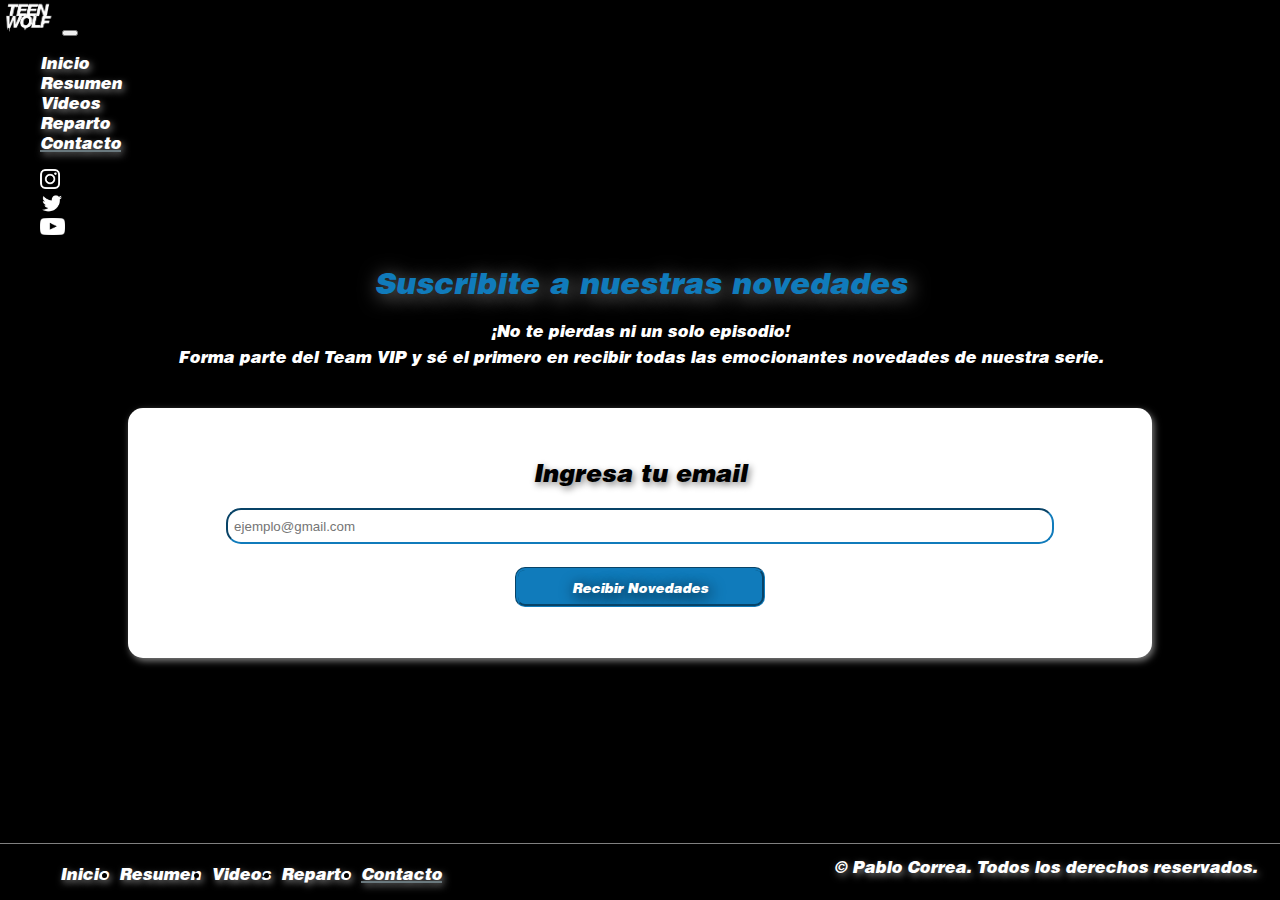
==== secciones/contacto.html @ 0a868501 "Mi primer commit" ====
<!DOCTYPE html>
<html lang="es">
<head>
    <meta charset="UTF-8">
    <meta name="viewport" content="width=device-width, initial-scale=1.0">
    <link rel="stylesheet" href="../styles/style.css">
    <title>Teen Wolf | Contacto</title>
    <link rel="icon" type="image/png" href="/Images/Teen-Wolf.png"/>
    <link href="https://cdn.jsdelivr.net/npm/bootstrap@5.3.0/dist/css/bootstrap.min.css" rel="stylesheet" integrity="sha384-9ndCyUaIbzAi2FUVXJi0CjmCapSmO7SnpJef0486qhLnuZ2cdeRhO02iuK6FUUVM" crossorigin="anonymous">
</head>
<body>
    
    <header>
        <nav class="navbar navbar-expand-lg navbar-negro">
            <div class="container-fluid justify-content-between">
            <div class="d-flex">
                <a class="navbar-brand" href="../index.html"><img class="logo-navbar" src="../images/logos/logonav.png" alt="logo con letras blancas de la serie Teen Wolf"></a>
                <button class="navbar-toggler" type="button" data-bs-toggle="collapse" data-bs-target="#navbarText" aria-controls="navbarText" aria-expanded="false" aria-label="Toggle navigation">
                    <span class="navbar-toggler-icon"></span>
                </button>
            </div>
        
            <ul style="margin-right: -50px;" class="navbar-nav flex-row d-none d-lg-flex">
                <li class="nav-item me-3 me-lg-1">
                  <a class="nav-link texto-navbar" aria-current="page" href="../index.html">Inicio</a>
                </li>
                <li class="nav-item me-3 me-lg-1">
                    <a class="nav-link texto-navbar" href="resumen.html">Resumen</a>
                </li>
                <li class="nav-item me-3 me-lg-1">
                    <a class="nav-link texto-navbar" href="videos.html">Videos</a>
                </li>
                <li class="nav-item me-3 me-lg-1">
                    <a class="nav-link texto-navbar" href="reparto.html">Reparto</a>
                </li>
                <li class="nav-item me-3 me-lg-1">
                    <a class="nav-link texto-navbar nav-seleccionada" href="#">Contacto</a>
                </li>
            </ul>
        
            <ul style="margin-right: -7px;" class="navbar-nav flex-row d-none d-lg-flex">
                <li class="nav-item me-3 me-lg-1">
                    <a target="_blank" class="nav-link" href="https://www.instagram.com/teenwolf/"><img width="20px" height="20px" src="../images/logos/instagram.png" alt="Logo blanco de red social Instagram"></a>
                </li>
                <li style="margin-left: 2px;" class="nav-item me-3 me-lg-1">
                    <a target="_blank" class="nav-link" href="https://twitter.com/MTVteenwolf"><img width="20px" height="20px" src="../images/logos/twitter.png" alt="Logo blanco de red social Twitter"></a>
                </li>
                <li class="nav-item me-3 me-lg-1">
                    <a target="_blank" class="nav-link" href="https://www.youtube.com/@WolfWatch"><img class="logo-youtube" width="25px" height="17px" src="../images/logos/youtube.png" alt="Logo blanco de red social Youtube"></a>
                </li>
            </ul>
            </div>
        </nav>
    </header>

    <main>

        <section class="container-fluid">
            <div style="margin-top: 25px;" class="row">
                <div class="col-12">
                    <h1 class="titulo-contacto"> Suscribite a nuestras novedades </h1>
                </div>
            </div>
            <div style="margin-top: 12px;" class="row">
                <div class="col-12">
                    <p class="subtitulo-contacto texto-blanco">¡No te pierdas ni un solo episodio!</p>
                </div>
            </div>
            <div class="row">
                <div class="col-12">
                    <p class="texto-contacto texto-blanco">Forma parte del <strong>Team VIP</strong> y sé el primero en recibir todas las emocionantes novedades de nuestra serie.</p>    
                </div>
            </div>
            <div class="row">
                <div class="col-2">

                </div>
                <div class="col-lg-8 form-contacto">
                    <form class="formulario" action="" method="">
                        <label class="titulo-formulario" for="">Ingresa tu email</label>
                        <input class="contenedor-email" type="email" name="email" id="email" placeholder=" ejemplo@gmail.com">
                        <input class="boton-contacto" type="submit" value="Recibir Novedades">
                    </form>
                </div>
                <div class="col-2">

                </div>
            </div>  
        </section>
    </main>

    <footer>
        <nav class="footer-item">
            <ul class="navbar-nav flex-row d-none d-lg-flex">
                <li style="margin-left: 20px; margin-right: 10px;" class="nav-item">
                    <a class="nav-link texto-navbar" href="../index.html">Inicio</a>
                </li>
                <li style="margin-right: 10px;" class="nav-item">
                    <a class="nav-link texto-navbar" href="resumen.html">Resumen</a>
                </li>
                <li style="margin-right: 10px;" class="nav-item">
                    <a class="nav-link texto-navbar" href="videos.html">Videos</a>
                </li>
                <li style="margin-right: 10px;" class="nav-item">
                    <a class="nav-link texto-navbar" href="reparto.html">Reparto</a>
                </li>
                <li style="margin-right: 10px;" class="nav-item">
                    <a class="nav-link nav-seleccionada texto-navbar" href="#">Contacto</a>
                </li>
            </ul>
        </nav>
        
        <p style="padding-right: 23px; margin-top: 9px;" class="texto-blanco centrado footer-item"><em>© Pablo Correa. Todos los derechos reservados.</em></p>
    </footer>

    <script src="https://cdn.jsdelivr.net/npm/bootstrap@5.3.0/dist/js/bootstrap.bundle.min.js" integrity="sha384-geWF76RCwLtnZ8qwWowPQNguL3RmwHVBC9FhGdlKrxdiJJigb/j/68SIy3Te4Bkz" crossorigin="anonymous"></script>

</body>
</html>
---- styles/style.css ----
@font-face {
    font-family: HelveticaBlack;
    src: url(../fuentes/Helvetica\ .Black\ Oblique.otf);
}

body{
    margin: 0px;
    background-color: black !important;
    font-family: HelveticaBlack !important;
}

/* Estilos de NavBar */

.navbar-negro{
    background-color: black;
}

/* header{
    display: flex;
    justify-content: space-between;
    border-bottom: 0.1px ridge gray;
} */

/* header nav ul {
    padding-top: 4px;
    display: flex;
    list-style: none;
} */

footer{
    display: flex;
    justify-content: space-between;
    border-top: 0.1px ridge gray;
    position: fixed;
    bottom: 0;
    width: 100%;
    background-color: black;
}

footer nav ul {
    display: flex;
}

footer p {
    font-weight: 100;
    text-shadow: 2px 3px 7px gray; 
}

.logo-navbar{
    width: 57px;
    margin: -12px 0px;
}

.texto-navbar{
    color: white !important;
    text-decoration: none !important;
    font-size: 1rem !important;
    text-shadow: 2px 3px 7px gray;
}

.nav-seleccionada{
    text-decoration: underline !important;
    text-decoration-color: #6A797E !important;
    text-decoration-thickness: 2px !important;
}

/* Fin de Estilos de NavBar */

/* Estilos de Texto */

.texto-blanco{
    color: white !important;
}

.titulo-seccion{
    font-size: 1.85rem !important;
    font-weight: 100;
    text-shadow: 2px 3px 20px gray;
    text-align: center;
}

.texto-centrado{
    text-align: center;
}

/* Fin de Estilos de Texto */

/* Estilos de Temporadas */

.titulo-temporada{
    font-size: 1.3rem;
    font-weight: 100;
    text-shadow: 2px 3px 7px gray;
    padding-top: 20px;
}

.texto-temporada{
    font-size: 1rem;
    font-family:'Gill Sans', 'Gill Sans MT', Calibri, 'Trebuchet MS', sans-serif;
    font-weight: 100;
}

.texto-valoracion{
    font-size: 1.1rem;
    font-weight: 100;
    text-shadow: 2px 3px 7px gray;
}

.estrella-valoracion{
    color: blueviolet;
    font-size: 1.9rem;
    margin-top: -10px;
}

/* Fin de Estilos de Temporadas */

/* Estilos de Contacto */

.contenedor-grid-contacto{
    display: grid;
    grid-template-areas: 
    "h1 h1 h1"
    "h2 h2 h2"
    "texto texto texto"
    "form form form";

    grid-template-rows: 100px 50px 50px 500px;
    grid-template-columns: 20% 60% 20%;
}

.titulo-contacto{
    font-size: 1.85rem !important;
    font-weight: 100;
    text-shadow: 2px 3px 20px gray;
    text-align: center;
    color: #107BBB;
}

.subtitulo-contacto{
    text-align: center;
    font-size: 1rem;
    margin-top: 5px;
}

.texto-contacto{
    text-align: center;
    font-size: 1rem;
    margin-top: -10px;
}

.form-contacto{
    display: flex;
    justify-content: center;
}


.titulo-seccion-contacto{
    font-size: 1.85rem;
    font-weight: 100;
    text-shadow: 2px 3px 20px gray;
    text-align: center;
    color: #107BBB;
    align-items: center;
}

.form-container{
    display: flex; 
    justify-content: center;
}

.formulario{
    display: flex; 
    flex-direction: column;
    justify-content: center; 
    align-items: center; 
    width: 80%;
    height: 250px; 
    background-color: white; 
    border-radius: 15px; 
    box-shadow: 2px 3px 7px gray;
    margin-bottom: 75px;
    margin-top: 25px;
}

.footer-item{
    padding-top: 4px;
}

.titulo-formulario{
    font-size: 1.5rem;
    margin-top: 0px;
    margin-bottom: 20px;
    text-shadow: 2px 3px 7px gray;
}

.contenedor-email{
    width: 80%;
    height: 30px;
    border-radius: 15px;
    margin-bottom: 23px;
    border-color: #107BBB;
}

.boton-contacto{
    background-color: #107BBB;
    color: white;
    border: groove;
    border-radius: 10px;
    border-color: #107BBB;
    width: 250px;
    height: 40px;
    font-family: HelveticaBlack;
    font-weight: normal;
    text-shadow: 2px 3px 15px black;
}

.centrado{
    text-align: center;
}

/* Fin de Estilos de Contacto */

/* Estilos de Reparto */

.texto-imagen{
    color: white;
    font-size: 1.2rem;
}

.caja-texto-imagen{
    display: none;
    position: absolute;
    top: 480px;
    left: 60px;
}

.caja-imagen-personaje{
    border-radius: 15px;
}

.imagen-personaje{
    border-radius: 20px;
}

.personajes{
    display: flex;
    margin-bottom: 15px;
    justify-content: space-around;
}

.caja-personaje{
    height: 400px;
    display: flex;
    flex-direction: column;
    justify-content: center;
    align-items: center;
    text-align: center;
    border-radius: 10px;
    background-color: #001632;
    border: 0.2px ridge white;
    box-shadow: 2px 3px 10px gray;
}

.boton-personaje{
    margin-top: 12px;
    background-color: white;
    border-radius: 8px;
    border: groove;
    height: 35px;
    color: black;
    font-weight: lighter;
    font-family: HelveticaBlack;
    font-size: 0.8rem;
}

.link-personaje{
    text-decoration: none;
    color: black;
}

/* Fin de Estilos de Reparto */

.logo-youtube{
    margin-top: 1px;
}

.redes-sociales{
    float: right;
}

.caja-flex{
    display: flex;
}

@media screen and (max-width: 1024px){
    footer{
        justify-content: center;
    }
}
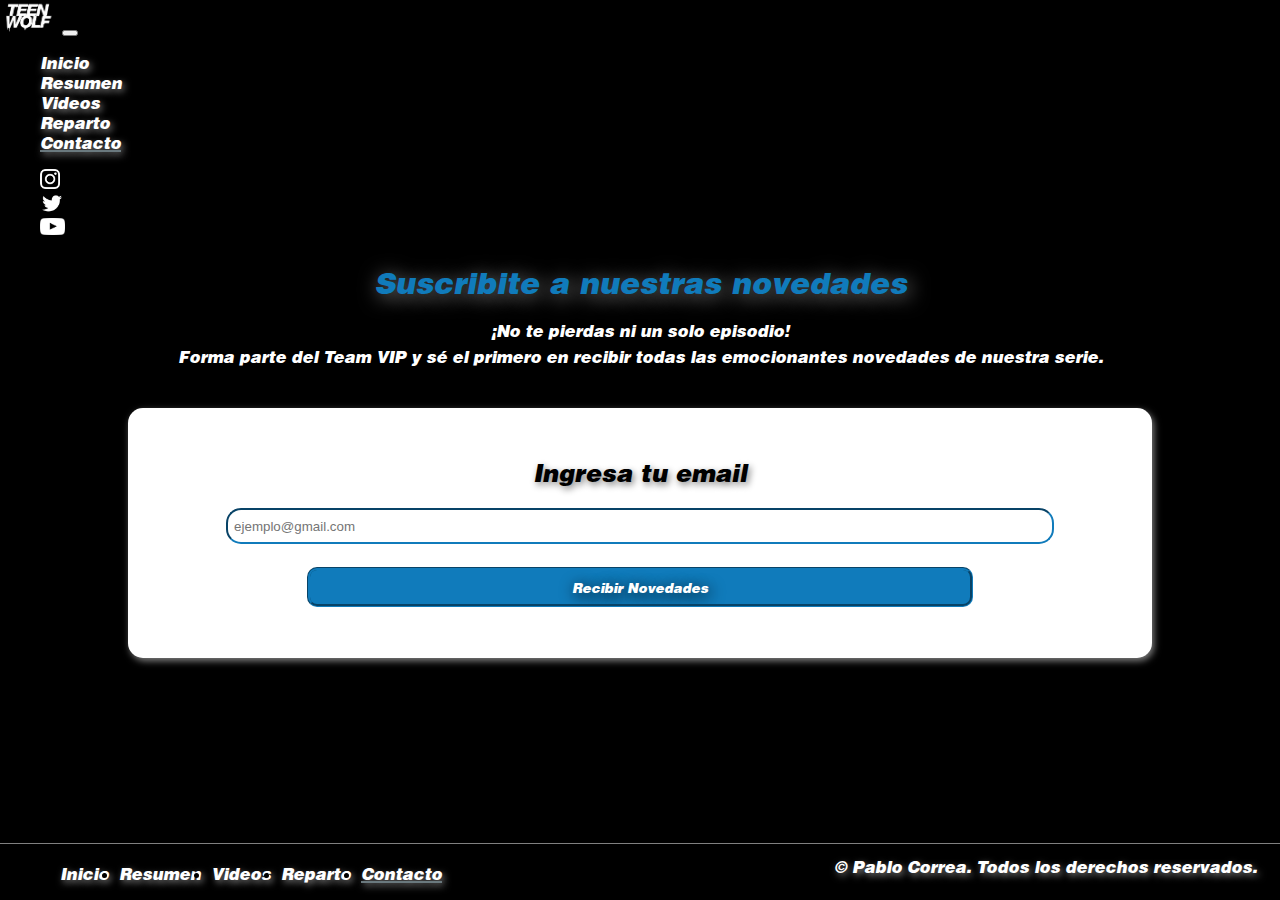
==== commit c245fa1b: "Arreglos en el Navbar" ====
--- a/secciones/contacto.html
+++ b/secciones/contacto.html
@@ -13,7 +13,7 @@
     <header>
         <nav class="navbar navbar-expand-lg navbar-negro">
             <div class="container-fluid justify-content-between">
-            <div class="d-flex">
+            <div class="d-flex navbar-hamburguesa">
                 <a class="navbar-brand" href="../index.html"><img class="logo-navbar" src="../images/logos/logonav.png" alt="logo con letras blancas de la serie Teen Wolf"></a>
                 <button class="navbar-toggler" type="button" data-bs-toggle="collapse" data-bs-target="#navbarText" aria-controls="navbarText" aria-expanded="false" aria-label="Toggle navigation">
                     <span class="navbar-toggler-icon"></span>
--- a/styles/style.css
+++ b/styles/style.css
@@ -207,7 +207,7 @@
     border: groove;
     border-radius: 10px;
     border-color: #107BBB;
-    width: 250px;
+    width: 65%;
     height: 40px;
     font-family: HelveticaBlack;
     font-weight: normal;
@@ -292,9 +292,17 @@
     display: flex;
 }
 
-@media screen and (max-width: 1024px){
+@media screen and (max-width: 991px){
     footer{
         justify-content: center;
+        
     }
-}
-
+    .navbar-hamburguesa{
+    width: 100%;
+    display: flex;
+    justify-content: space-between;
+    }
+}
+
+
+
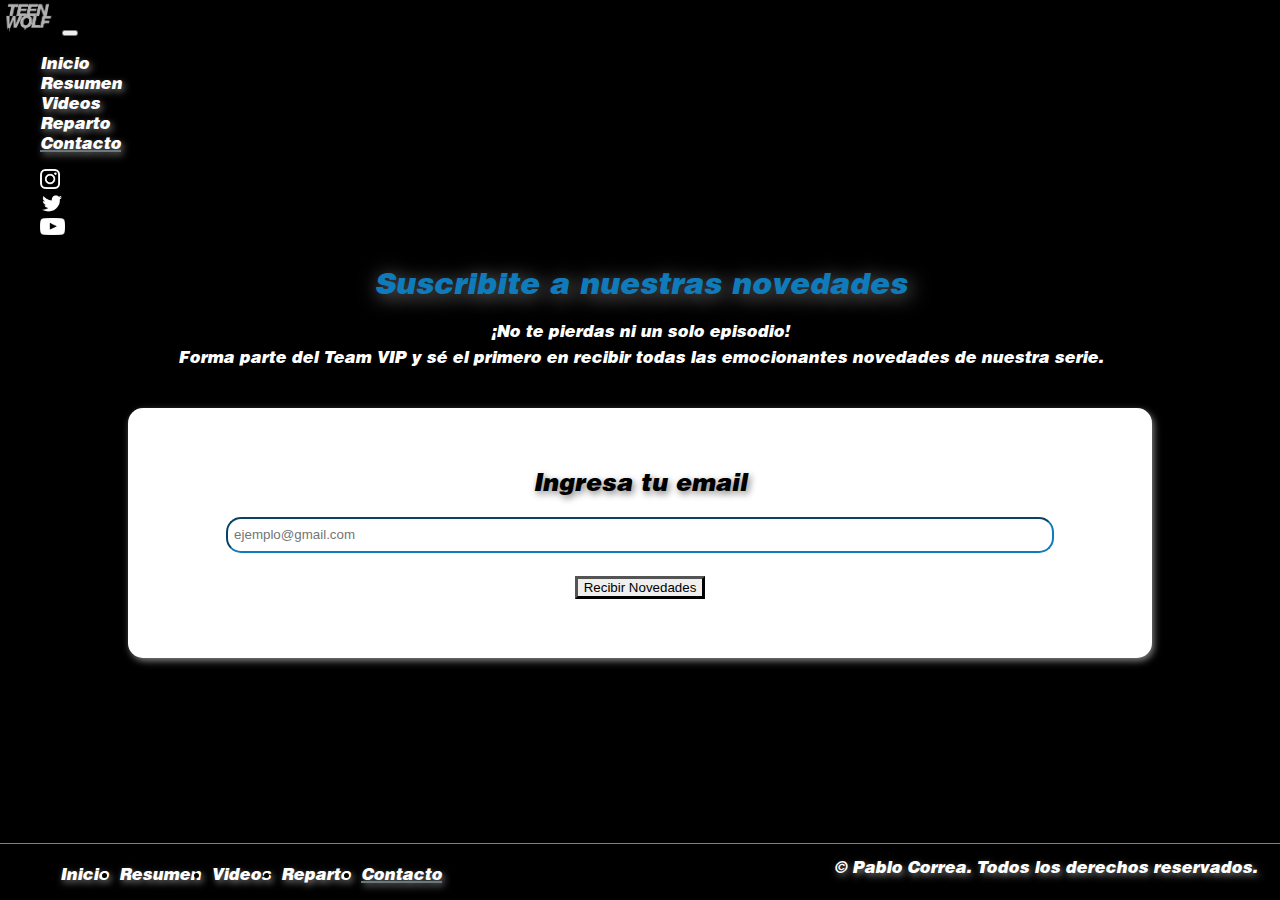
==== commit 66aa8134: "Hover y algunas cosas mas" ====
--- a/secciones/contacto.html
+++ b/secciones/contacto.html
@@ -3,10 +3,10 @@
 <head>
     <meta charset="UTF-8">
     <meta name="viewport" content="width=device-width, initial-scale=1.0">
-    <link rel="stylesheet" href="../styles/style.css">
     <title>Teen Wolf | Contacto</title>
     <link rel="icon" type="image/png" href="/Images/Teen-Wolf.png"/>
     <link href="https://cdn.jsdelivr.net/npm/bootstrap@5.3.0/dist/css/bootstrap.min.css" rel="stylesheet" integrity="sha384-9ndCyUaIbzAi2FUVXJi0CjmCapSmO7SnpJef0486qhLnuZ2cdeRhO02iuK6FUUVM" crossorigin="anonymous">
+    <link rel="stylesheet" href="../styles/style.css">
 </head>
 <body>
     
@@ -22,7 +22,7 @@
         
             <ul style="margin-right: -50px;" class="navbar-nav flex-row d-none d-lg-flex">
                 <li class="nav-item me-3 me-lg-1">
-                  <a class="nav-link texto-navbar" aria-current="page" href="../index.html">Inicio</a>
+                  <a class="nav-link texto-navbar" href="../index.html">Inicio</a>
                 </li>
                 <li class="nav-item me-3 me-lg-1">
                     <a class="nav-link texto-navbar" href="resumen.html">Resumen</a>
@@ -34,19 +34,19 @@
                     <a class="nav-link texto-navbar" href="reparto.html">Reparto</a>
                 </li>
                 <li class="nav-item me-3 me-lg-1">
-                    <a class="nav-link texto-navbar nav-seleccionada" href="#">Contacto</a>
+                    <a class="nav-link texto-navbar nav-seleccionada" aria-current="page" href="#">Contacto</a>
                 </li>
             </ul>
         
             <ul style="margin-right: -7px;" class="navbar-nav flex-row d-none d-lg-flex">
                 <li class="nav-item me-3 me-lg-1">
-                    <a target="_blank" class="nav-link" href="https://www.instagram.com/teenwolf/"><img width="20px" height="20px" src="../images/logos/instagram.png" alt="Logo blanco de red social Instagram"></a>
+                    <a target="_blank" class="nav-link red-social" href="https://www.instagram.com/teenwolf/"><img width="20px" height="20px" src="../images/logos/instagram.png" alt="Logo blanco de red social Instagram"></a>
                 </li>
                 <li style="margin-left: 2px;" class="nav-item me-3 me-lg-1">
-                    <a target="_blank" class="nav-link" href="https://twitter.com/MTVteenwolf"><img width="20px" height="20px" src="../images/logos/twitter.png" alt="Logo blanco de red social Twitter"></a>
+                    <a target="_blank" class="nav-link red-social" href="https://twitter.com/MTVteenwolf"><img width="20px" height="20px" src="../images/logos/twitter.png" alt="Logo blanco de red social Twitter"></a>
                 </li>
                 <li class="nav-item me-3 me-lg-1">
-                    <a target="_blank" class="nav-link" href="https://www.youtube.com/@WolfWatch"><img class="logo-youtube" width="25px" height="17px" src="../images/logos/youtube.png" alt="Logo blanco de red social Youtube"></a>
+                    <a target="_blank" class="nav-link red-social" href="https://www.youtube.com/@WolfWatch"><img class="logo-youtube" width="25px" height="17px" src="../images/logos/youtube.png" alt="Logo blanco de red social Youtube"></a>
                 </li>
             </ul>
             </div>
@@ -79,7 +79,7 @@
                     <form class="formulario" action="" method="">
                         <label class="titulo-formulario" for="">Ingresa tu email</label>
                         <input class="contenedor-email" type="email" name="email" id="email" placeholder=" ejemplo@gmail.com">
-                        <input class="boton-contacto" type="submit" value="Recibir Novedades">
+                        <button type="button" class="btn btn-primary boton-contacto">Recibir Novedades</button>
                     </form>
                 </div>
                 <div class="col-2">
@@ -110,7 +110,7 @@
             </ul>
         </nav>
         
-        <p style="padding-right: 23px; margin-top: 9px;" class="texto-blanco centrado footer-item"><em>© Pablo Correa. Todos los derechos reservados.</em></p>
+        <p style="padding-right: 23px; margin-top: 9px;" class="texto-blanco footer-item"><em>© Pablo Correa. Todos los derechos reservados.</em></p>
     </footer>
 
     <script src="https://cdn.jsdelivr.net/npm/bootstrap@5.3.0/dist/js/bootstrap.bundle.min.js" integrity="sha384-geWF76RCwLtnZ8qwWowPQNguL3RmwHVBC9FhGdlKrxdiJJigb/j/68SIy3Te4Bkz" crossorigin="anonymous"></script>
--- a/styles/style.css
+++ b/styles/style.css
@@ -9,10 +9,18 @@
     font-family: HelveticaBlack !important;
 }
 
+html{
+    font-size: 16px;
+}
+
 /* Estilos de NavBar */
 
 .navbar-negro{
     background-color: black;
+}
+
+.navbar-toggler-icon{
+    background-image: url("data:image/svg+xml,%3csvg xmlns='http://www.w3.org/2000/svg' viewBox='0 0 30 30'%3e%3cpath stroke='white' stroke-linecap='round' stroke-miterlimit='10' stroke-width='2' d='M4 7h22M4 15h22M4 23h22'/%3e%3c/svg%3e");
 }
 
 /* header{
@@ -51,11 +59,23 @@
     margin: -12px 0px;
 }
 
+.red-social:hover{
+    opacity: 0.7;
+}
+
+.logo-navbar:hover{
+    opacity: 0.7;
+}
+
 .texto-navbar{
-    color: white !important;
-    text-decoration: none !important;
-    font-size: 1rem !important;
+    color: white;
+    text-decoration: none ;
+    font-size: 1rem ;
     text-shadow: 2px 3px 7px gray;
+}
+
+.texto-navbar:hover{
+    color: #8A2BE2;
 }
 
 .nav-seleccionada{
@@ -73,7 +93,7 @@
 }
 
 .titulo-seccion{
-    font-size: 1.85rem !important;
+    font-size: 1.60rem;
     font-weight: 100;
     text-shadow: 2px 3px 20px gray;
     text-align: center;
@@ -202,16 +222,8 @@
 }
 
 .boton-contacto{
-    background-color: #107BBB;
-    color: white;
-    border: groove;
-    border-radius: 10px;
-    border-color: #107BBB;
-    width: 65%;
-    height: 40px;
-    font-family: HelveticaBlack;
-    font-weight: normal;
-    text-shadow: 2px 3px 15px black;
+    border: outset;
+    border-color: black;
 }
 
 .centrado{
@@ -273,6 +285,11 @@
     font-size: 0.8rem;
 }
 
+.boton-personaje:hover{
+    background-color:#333847;
+    border-color: #000B11;
+}
+
 .link-personaje{
     text-decoration: none;
     color: black;
@@ -295,7 +312,6 @@
 @media screen and (max-width: 991px){
     footer{
         justify-content: center;
-        
     }
     .navbar-hamburguesa{
     width: 100%;
@@ -304,5 +320,45 @@
     }
 }
 
-
-
+@media screen and (max-width: 600px) {
+    html{
+        font-size: 12px;
+    }
+    .tamaño-video{
+        width: 100%;
+        height: 250px;
+    }
+    .video-grande{
+        width: 100%;
+        height: 250px;
+    }
+    .video-centrado{
+        text-align: center;
+    }
+}
+
+@media screen and (min-width: 601px) and (max-width: 991px) {
+    html{
+        font-size: 13px;
+    }   
+}
+
+@media screen and (min-width: 601px) {
+    .tamaño-video{
+        width: 100%;
+        height: 370px;
+    }
+}
+
+@media screen and (min-width:991px) {
+    .video-grande{
+        width: 60%;
+        height: 400px;
+    }
+    .video-grande-centrado{
+        text-align: center;
+    }
+}
+
+
+
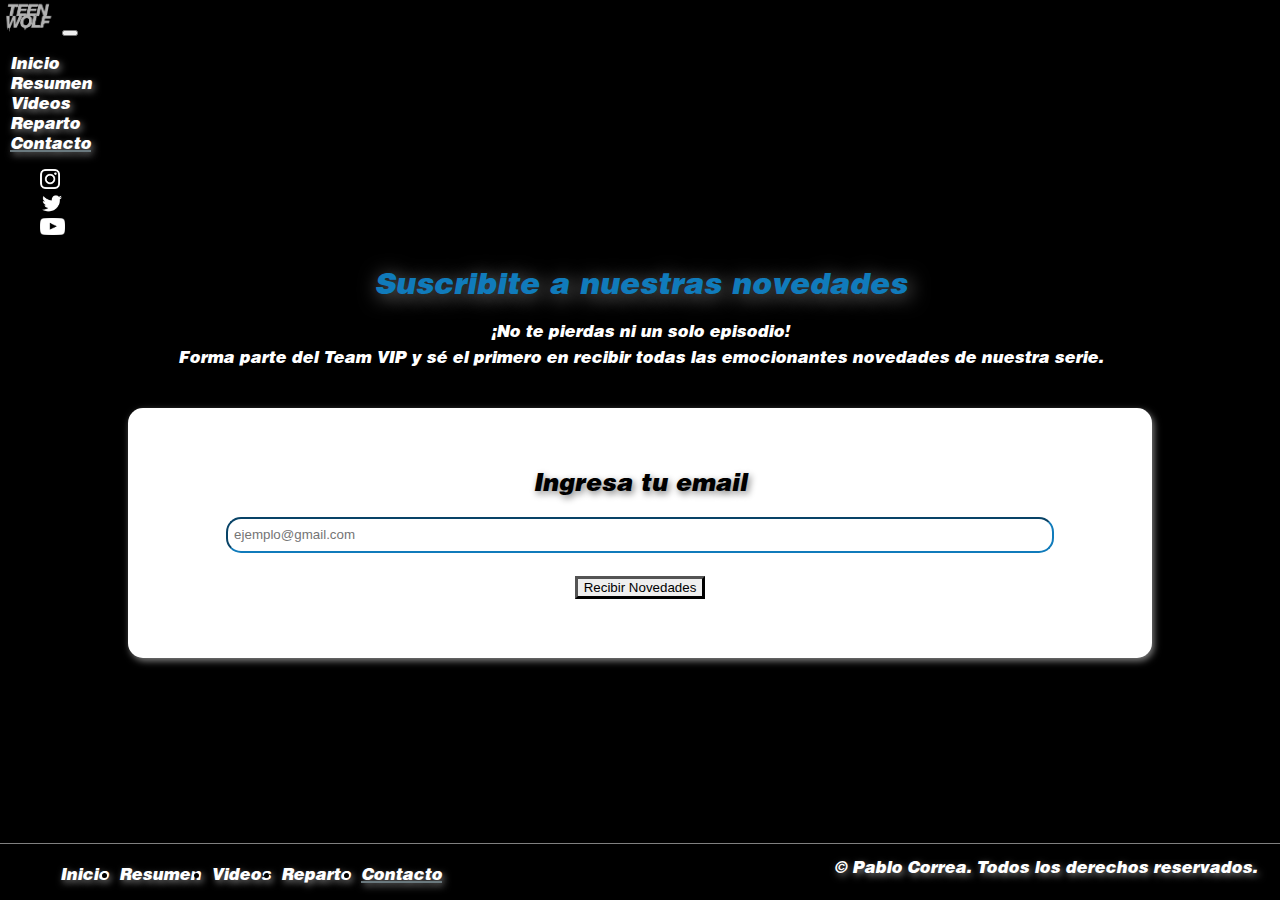
==== commit 88a8bf4b: "Arreglos finales" ====
--- a/secciones/contacto.html
+++ b/secciones/contacto.html
@@ -4,51 +4,56 @@
     <meta charset="UTF-8">
     <meta name="viewport" content="width=device-width, initial-scale=1.0">
     <title>Teen Wolf | Contacto</title>
-    <link rel="icon" type="image/png" href="/Images/Teen-Wolf.png"/>
+    <link rel="icon" type="image/png" href="../images/Teen-Wolf.png"/>
     <link href="https://cdn.jsdelivr.net/npm/bootstrap@5.3.0/dist/css/bootstrap.min.css" rel="stylesheet" integrity="sha384-9ndCyUaIbzAi2FUVXJi0CjmCapSmO7SnpJef0486qhLnuZ2cdeRhO02iuK6FUUVM" crossorigin="anonymous">
     <link rel="stylesheet" href="../styles/style.css">
 </head>
 <body>
     
+    <!-- Inicio del Navbar -->
     <header>
         <nav class="navbar navbar-expand-lg navbar-negro">
             <div class="container-fluid justify-content-between">
             <div class="d-flex navbar-hamburguesa">
                 <a class="navbar-brand" href="../index.html"><img class="logo-navbar" src="../images/logos/logonav.png" alt="logo con letras blancas de la serie Teen Wolf"></a>
-                <button class="navbar-toggler" type="button" data-bs-toggle="collapse" data-bs-target="#navbarText" aria-controls="navbarText" aria-expanded="false" aria-label="Toggle navigation">
+                <button class="navbar-toggler" type="button" data-toggle="collapse" data-target=".dual-navbar">
                     <span class="navbar-toggler-icon"></span>
                 </button>
             </div>
-        
-            <ul style="margin-right: -50px;" class="navbar-nav flex-row d-none d-lg-flex">
-                <li class="nav-item me-3 me-lg-1">
-                  <a class="nav-link texto-navbar" href="../index.html">Inicio</a>
-                </li>
-                <li class="nav-item me-3 me-lg-1">
-                    <a class="nav-link texto-navbar" href="resumen.html">Resumen</a>
-                </li>
-                <li class="nav-item me-3 me-lg-1">
-                    <a class="nav-link texto-navbar" href="videos.html">Videos</a>
-                </li>
-                <li class="nav-item me-3 me-lg-1">
-                    <a class="nav-link texto-navbar" href="reparto.html">Reparto</a>
-                </li>
-                <li class="nav-item me-3 me-lg-1">
-                    <a class="nav-link texto-navbar nav-seleccionada" aria-current="page" href="#">Contacto</a>
-                </li>
-            </ul>
-        
-            <ul style="margin-right: -7px;" class="navbar-nav flex-row d-none d-lg-flex">
-                <li class="nav-item me-3 me-lg-1">
-                    <a target="_blank" class="nav-link red-social" href="https://www.instagram.com/teenwolf/"><img width="20px" height="20px" src="../images/logos/instagram.png" alt="Logo blanco de red social Instagram"></a>
-                </li>
-                <li style="margin-left: 2px;" class="nav-item me-3 me-lg-1">
-                    <a target="_blank" class="nav-link red-social" href="https://twitter.com/MTVteenwolf"><img width="20px" height="20px" src="../images/logos/twitter.png" alt="Logo blanco de red social Twitter"></a>
-                </li>
-                <li class="nav-item me-3 me-lg-1">
-                    <a target="_blank" class="nav-link red-social" href="https://www.youtube.com/@WolfWatch"><img class="logo-youtube" width="25px" height="17px" src="../images/logos/youtube.png" alt="Logo blanco de red social Youtube"></a>
-                </li>
-            </ul>
+            
+            <div class="collapse navbar-collapse dual-navbar d-lg-flex justify-content-lg-end">
+                <ul style="margin-right: -50px;" class="navbar-nav flex-column flex-lg-row d-lg-flex navbar-espaciado">
+                    <li class="nav-item me-3 me-lg-1">
+                        <a class="nav-link texto-navbar" href="../index.html">Inicio</a>
+                    </li>
+                    <li class="nav-item me-3 me-lg-1">
+                        <a class="nav-link texto-navbar" href="resumen.html">Resumen</a>
+                    </li>
+                    <li class="nav-item me-3 me-lg-1">
+                        <a class="nav-link texto-navbar" href="videos.html">Videos</a>
+                    </li>
+                    <li class="nav-item me-3 me-lg-1">
+                        <a class="nav-link texto-navbar" href="reparto.html">Reparto</a>
+                    </li>
+                    <li class="nav-item me-3 me-lg-1">
+                        <a class="nav-link texto-navbar nav-seleccionada" aria-current="page" href="#">Contacto</a>
+                    </li>
+                </ul>
+            </div>
+            
+            <div class="collapse navbar-collapse dual-navbar d-lg-flex justify-content-lg-end">
+                <ul style="margin-right: -7px;" class="navbar-nav just flex-row d-lg-flex">
+                    <li class="nav-item me-3 me-lg-1">
+                        <a target="_blank" class="nav-link red-social" href="https://www.instagram.com/teenwolf/"><img width="20px" height="20px" src="../images/logos/instagram.png" alt="Logo blanco de red social Instagram"></a>
+                    </li>
+                    <li style="margin-left: 2px;" class="nav-item me-3 me-lg-1">
+                        <a target="_blank" class="nav-link red-social" href="https://twitter.com/MTVteenwolf"><img width="20px" height="20px" src="../images/logos/twitter.png" alt="Logo blanco de red social Twitter"></a>
+                    </li>
+                    <li class="nav-item me-3 me-lg-1">
+                        <a target="_blank" class="nav-link red-social" href="https://www.youtube.com/@WolfWatch"><img class="logo-youtube" width="25px" height="17px" src="../images/logos/youtube.png" alt="Logo blanco de red social Youtube"></a>
+                    </li>
+                </ul>
+            </div>  
             </div>
         </nav>
     </header>
@@ -113,7 +118,9 @@
         <p style="padding-right: 23px; margin-top: 9px;" class="texto-blanco footer-item"><em>© Pablo Correa. Todos los derechos reservados.</em></p>
     </footer>
 
-    <script src="https://cdn.jsdelivr.net/npm/bootstrap@5.3.0/dist/js/bootstrap.bundle.min.js" integrity="sha384-geWF76RCwLtnZ8qwWowPQNguL3RmwHVBC9FhGdlKrxdiJJigb/j/68SIy3Te4Bkz" crossorigin="anonymous"></script>
+    <script src="https://code.jquery.com/jquery-3.2.1.slim.min.js" integrity="sha384-KJ3o2DKtIkvYIK3UENzmM7KCkRr/rE9/Qpg6aAZGJwFDMVNA/GpGFF93hXpG5KkN" crossorigin="anonymous"></script>
+    <script src="https://cdn.jsdelivr.net/npm/popper.js@1.12.9/dist/umd/popper.min.js" integrity="sha384-ApNbgh9B+Y1QKtv3Rn7W3mgPxhU9K/ScQsAP7hUibX39j7fakFPskvXusvfa0b4Q" crossorigin="anonymous"></script>
+    <script src="https://cdn.jsdelivr.net/npm/bootstrap@4.0.0/dist/js/bootstrap.min.js" integrity="sha384-JZR6Spejh4U02d8jOt6vLEHfe/JQGiRRSQQxSfFWpi1MquVdAyjUar5+76PVCmYl" crossorigin="anonymous"></script>
 
 </body>
 </html>--- a/styles/style.css
+++ b/styles/style.css
@@ -23,17 +23,40 @@
     background-image: url("data:image/svg+xml,%3csvg xmlns='http://www.w3.org/2000/svg' viewBox='0 0 30 30'%3e%3cpath stroke='white' stroke-linecap='round' stroke-miterlimit='10' stroke-width='2' d='M4 7h22M4 15h22M4 23h22'/%3e%3c/svg%3e");
 }
 
-/* header{
-    display: flex;
-    justify-content: space-between;
-    border-bottom: 0.1px ridge gray;
-} */
-
-/* header nav ul {
-    padding-top: 4px;
-    display: flex;
-    list-style: none;
-} */
+.logo-navbar{
+    width: 57px;
+    margin: -12px 0px;
+}
+
+.red-social:hover{
+    opacity: 0.7;
+}
+
+.logo-navbar:hover{
+    opacity: 0.7;
+}
+
+.texto-navbar{
+    color: white;
+    text-decoration: none ;
+    font-size: 1rem ;
+    text-shadow: 2px 3px 7px gray;
+}
+
+.texto-navbar:hover{
+    color: #8A2BE2;
+}
+
+.nav-seleccionada{
+    text-decoration: underline !important;
+    text-decoration-color: #6A797E !important;
+    text-decoration-thickness: 2px !important;
+}
+
+/* Fin de Estilos de NavBar */
+
+
+/* Estilos del Footer */
 
 footer{
     display: flex;
@@ -54,37 +77,12 @@
     text-shadow: 2px 3px 7px gray; 
 }
 
-.logo-navbar{
-    width: 57px;
-    margin: -12px 0px;
-}
-
-.red-social:hover{
-    opacity: 0.7;
-}
-
-.logo-navbar:hover{
-    opacity: 0.7;
-}
-
-.texto-navbar{
-    color: white;
-    text-decoration: none ;
-    font-size: 1rem ;
-    text-shadow: 2px 3px 7px gray;
-}
-
-.texto-navbar:hover{
-    color: #8A2BE2;
-}
-
-.nav-seleccionada{
-    text-decoration: underline !important;
-    text-decoration-color: #6A797E !important;
-    text-decoration-thickness: 2px !important;
-}
-
-/* Fin de Estilos de NavBar */
+.footer-item{
+    padding-top: 4px;
+}
+
+/* Fin de Estilos del Footer */
+
 
 /* Estilos de Texto */
 
@@ -100,6 +98,10 @@
 }
 
 .texto-centrado{
+    text-align: center;
+}
+
+.centrado{
     text-align: center;
 }
 
@@ -136,18 +138,6 @@
 
 /* Estilos de Contacto */
 
-.contenedor-grid-contacto{
-    display: grid;
-    grid-template-areas: 
-    "h1 h1 h1"
-    "h2 h2 h2"
-    "texto texto texto"
-    "form form form";
-
-    grid-template-rows: 100px 50px 50px 500px;
-    grid-template-columns: 20% 60% 20%;
-}
-
 .titulo-contacto{
     font-size: 1.85rem !important;
     font-weight: 100;
@@ -172,7 +162,6 @@
     display: flex;
     justify-content: center;
 }
-
 
 .titulo-seccion-contacto{
     font-size: 1.85rem;
@@ -202,10 +191,6 @@
     margin-top: 25px;
 }
 
-.footer-item{
-    padding-top: 4px;
-}
-
 .titulo-formulario{
     font-size: 1.5rem;
     margin-top: 0px;
@@ -224,10 +209,6 @@
 .boton-contacto{
     border: outset;
     border-color: black;
-}
-
-.centrado{
-    text-align: center;
 }
 
 /* Fin de Estilos de Contacto */
@@ -309,6 +290,12 @@
     display: flex;
 }
 
+.fullHeight {
+    position: absolute;
+    top: 0;
+    bottom: 0;
+}
+
 @media screen and (max-width: 991px){
     footer{
         justify-content: center;
@@ -318,6 +305,9 @@
     display: flex;
     justify-content: space-between;
     }
+    .navbar-espaciado{
+        padding-left: 0px;
+    }
 }
 
 @media screen and (max-width: 600px) {
@@ -340,7 +330,7 @@
 @media screen and (min-width: 601px) and (max-width: 991px) {
     html{
         font-size: 13px;
-    }   
+    }
 }
 
 @media screen and (min-width: 601px) {
@@ -358,7 +348,10 @@
     .video-grande-centrado{
         text-align: center;
     }
-}
-
-
-
+    .navbar-espaciado{
+        padding-left: 10px;
+    }
+}
+
+
+
